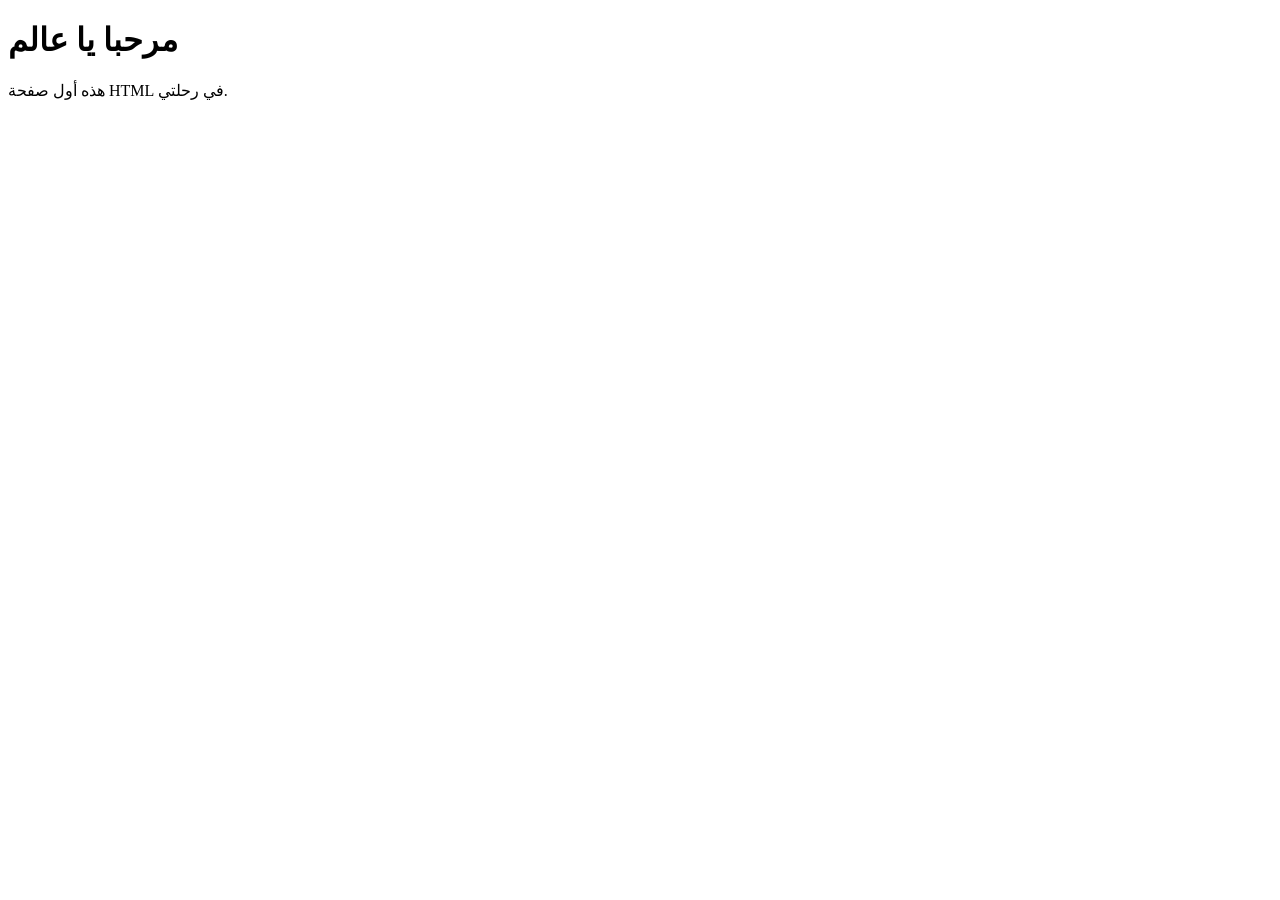
==== index.html @ bb1e119d "add first HTML page" ====
<!DOCTYPE html>
<html lang="ar">
  <head>
    <meta charset="UTF-8">
    <meta name="viewport" content="width=device-width, initial-scale=1.0">
    <title>أول صفحة</title>
  </head>
  <body>
    <h1>مرحبا يا عالم</h1>
    <p>هذه أول صفحة HTML في رحلتي.</p>
  </body>
</html>
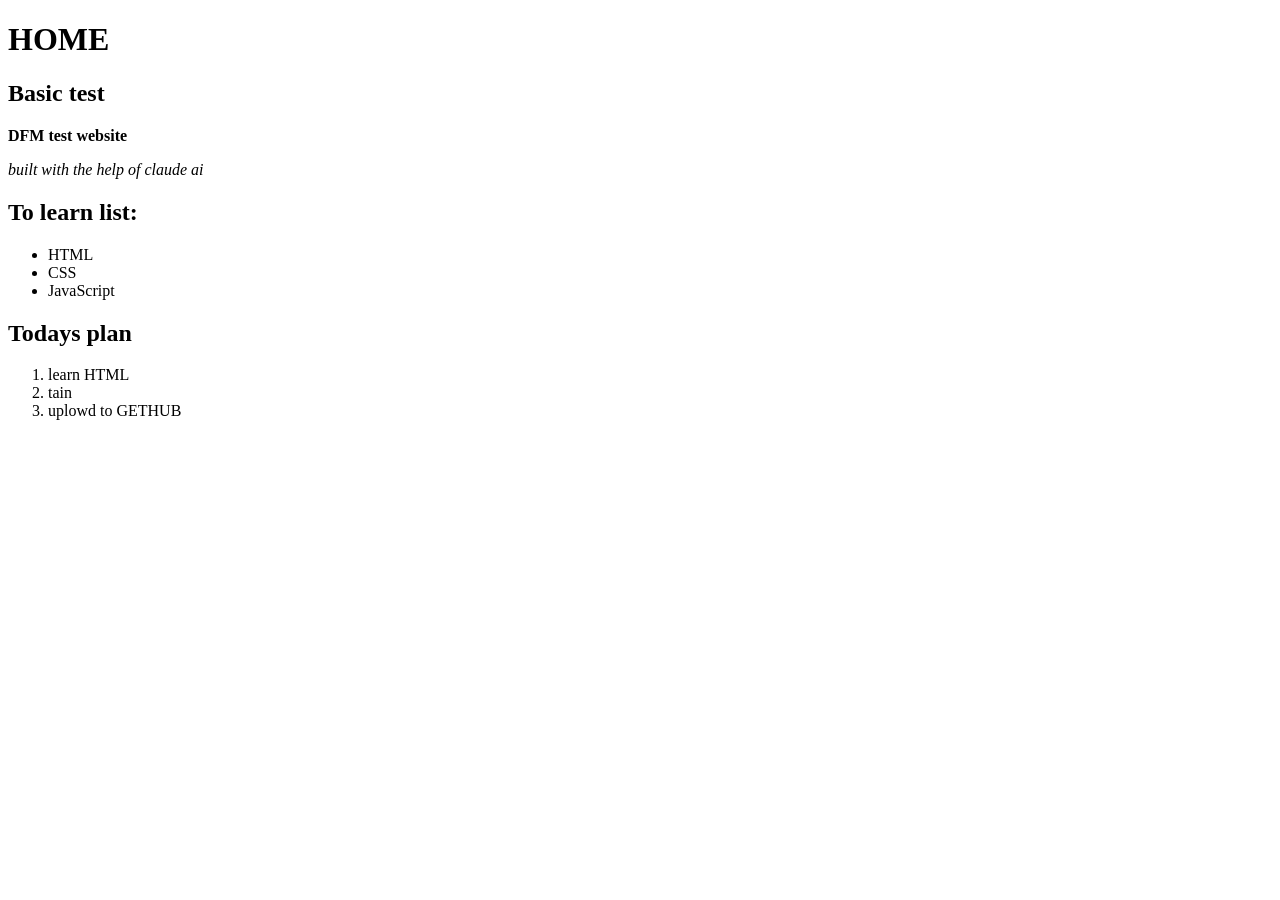
==== commit 434e0846: "add HTML fundamentals" ====
--- a/index.html
+++ b/index.html
@@ -1,12 +1,47 @@
+
+
+
 <!DOCTYPE html>
 <html lang="ar">
   <head>
-    <meta charset="UTF-8">
-    <meta name="viewport" content="width=device-width, initial-scale=1.0">
-    <title>أول صفحة</title>
-  </head>
-  <body>
-    <h1>مرحبا يا عالم</h1>
-    <p>هذه أول صفحة HTML في رحلتي.</p>
-  </body>
+   <meta charest="UTF-8">
+   <meta name="viewport" content="width=device-width, initial-scale=1.0">
+   <title>DFM TEST WEBSITE</title>
+  <head>
+       <body>
+
+        <h1>HOME</h1>
+        <h2>Basic test</h2>
+
+        
+        <p> <strong>DFM test website</strong></p>
+        <p> <em>built with the help of claude ai</em></P>
+        
+
+
+        <a herf="https://www.instagram.com/monolith_011/>My Instagram Account</a>
+        <img src="https://www.istockphoto.com/photos/learn-html" alt="programer">
+
+
+
+        <h2>To learn list:</h2>
+
+
+        <ul>
+           <li>HTML</li>
+           <li>CSS</li>
+           <li>JavaScript</li>
+        </ul>
+
+        <h2>Todays plan</h2>
+        
+
+        <ol>
+           <li>learn HTML</li>
+           <li>tain</li>
+           <li>uplowd to GETHUB</li>
+        </ol>
+
+       </body>
+
 </html>
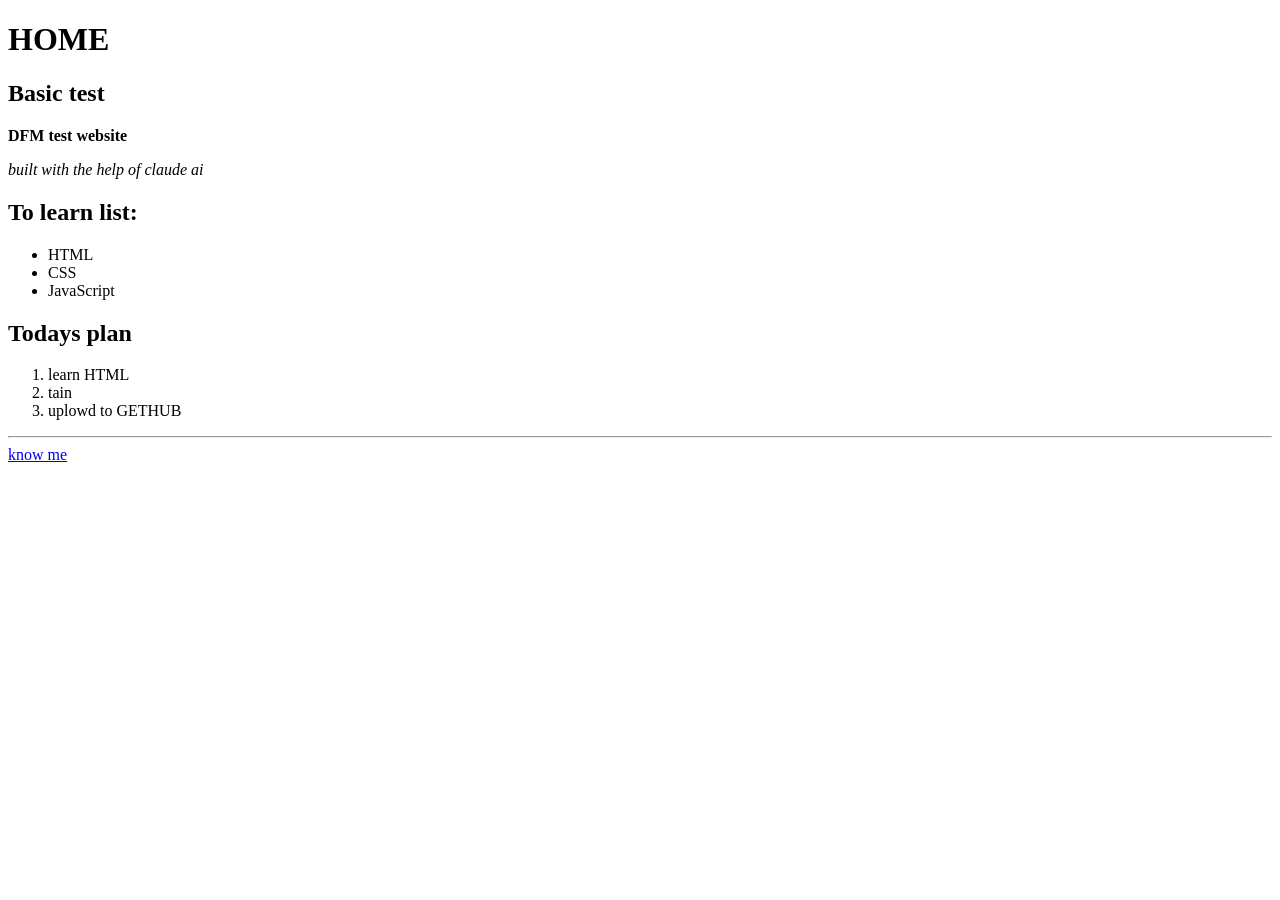
==== commit 4843d76f: "add about page and navigation" ====
--- a/index.html
+++ b/index.html
@@ -41,6 +41,8 @@
            <li>tain</li>
            <li>uplowd to GETHUB</li>
         </ol>
+  <hr>
+  <a href="about.html">know me</a>
 
        </body>
 
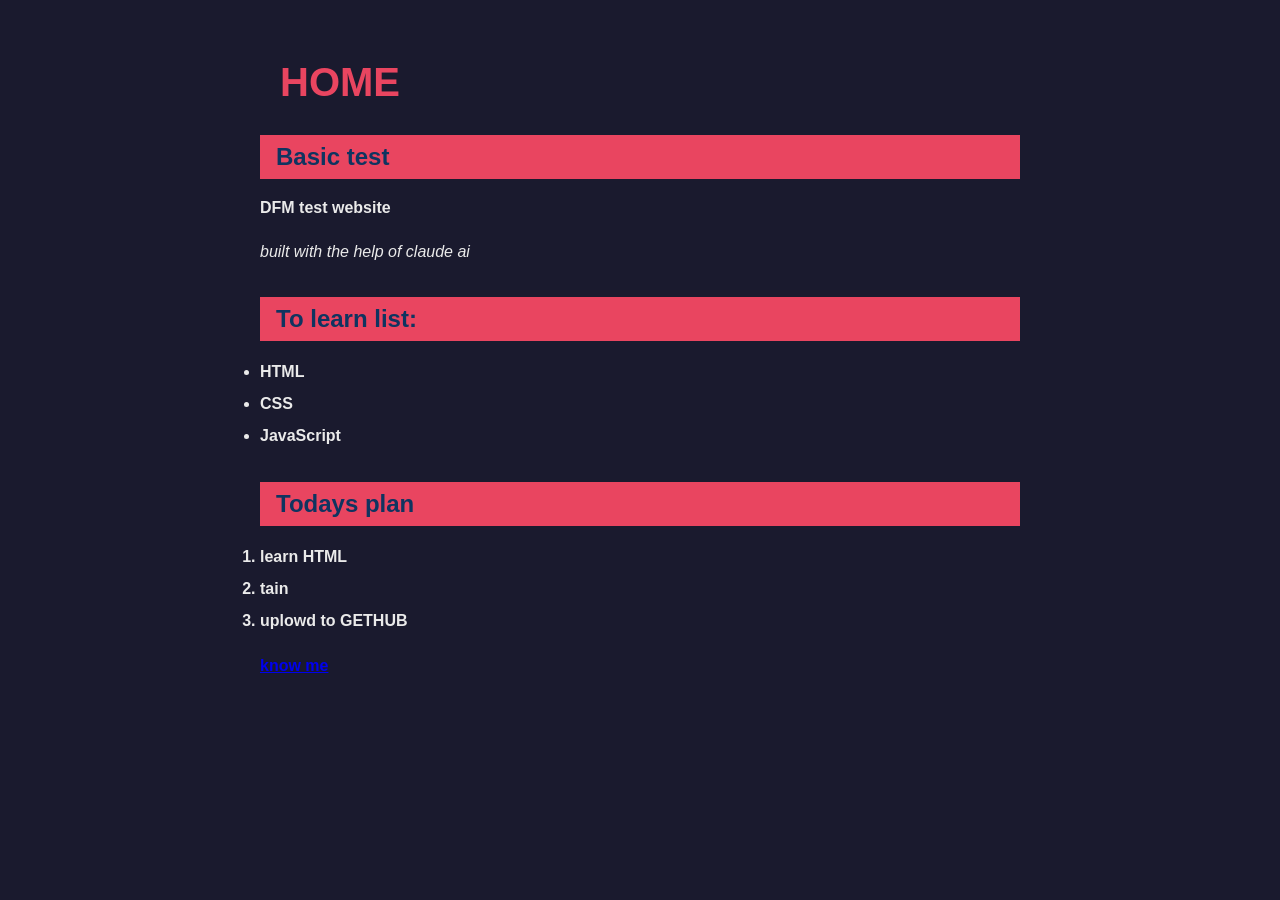
==== commit 7c462f22: "add CSS styling" ====
--- a/index.html
+++ b/index.html
@@ -6,6 +6,7 @@
   <head>
    <meta charest="UTF-8">
    <meta name="viewport" content="width=device-width, initial-scale=1.0">
+   <link rel="stylesheet" href="style.css">
    <title>DFM TEST WEBSITE</title>
   <head>
        <body>
--- a/style.css
+++ b/style.css
@@ -0,0 +1,64 @@
+* {
+  margin: 0;
+  padding: 0;
+  box-sizing: border-box;
+}
+
+body {
+    
+ font-family: Arial, sans-serif;
+ background-color: #1a1a2e;
+ color: #eaeaea;
+ max-width: 800px;
+ margin: 0 auto;
+ padding: 40px 20px;
+}
+
+h1 {
+
+ color: #e94560;
+ font-size: 2.5rem;
+ margin: 20px;
+}
+h2 {
+ color: #0f3460;
+ background-color: #e94560;
+ padding: 8px 16px;
+ margin: 30px 0 15px 0;
+}
+
+p {
+ 
+ line-height:1.8;
+ margin-bottom: 15px;
+}
+
+a {
+
+ color: #e94560
+ text-decoration: none;
+ font-weight: bold;
+}
+
+a:hover {
+
+ text-decoration: underline;
+}
+
+ul, ol {
+ 
+ paddin-left: 25px;
+ margin-bottom: 20px;
+}
+
+li {
+ 
+ line-height: 2;
+}
+
+hr {
+
+ border: none;
+ border-top: 2px solid #e94560
+ margin: 30px 0;
+}
